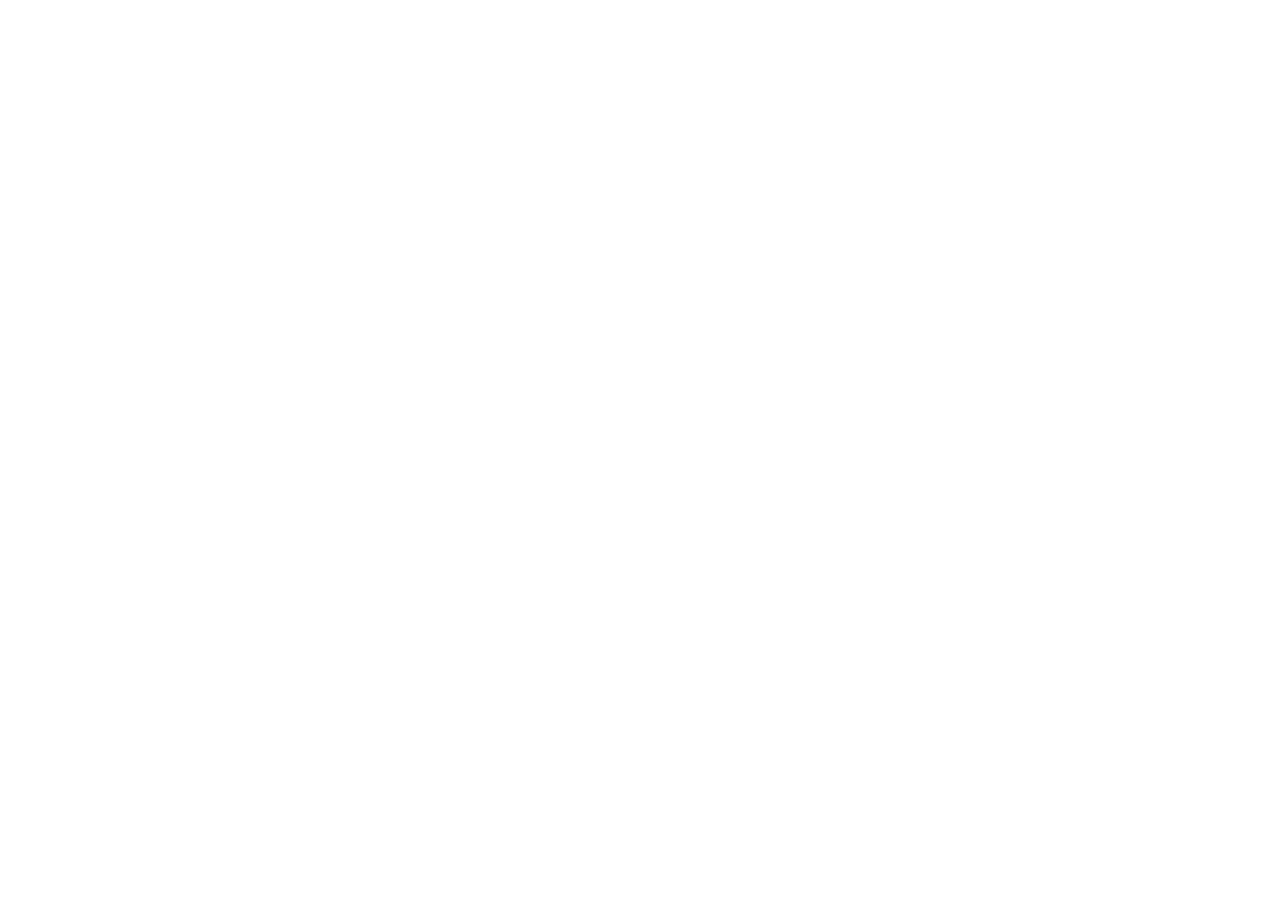
==== index.html @ 1a0c64b7 "added the bootstrap head information and css link" ====
<!doctype html>
<html lang="en">

<head>
    <meta charset="utf-8">
    <meta name="viewport" content="width=device-width, initial-scale=1, shrink-to-fit=no">
    <link rel="stylesheet" href="https://stackpath.bootstrapcdn.com/bootstrap/4.1.1/css/bootstrap.min.css" integrity="sha384-WskhaSGFgHYWDcbwN70/dfYBj47jz9qbsMId/iRN3ewGhXQFZCSftd1LZCfmhktB" crossorigin="anonymous">

    <title>Robert S.</title>
</head>

<body>

</body>

</html>
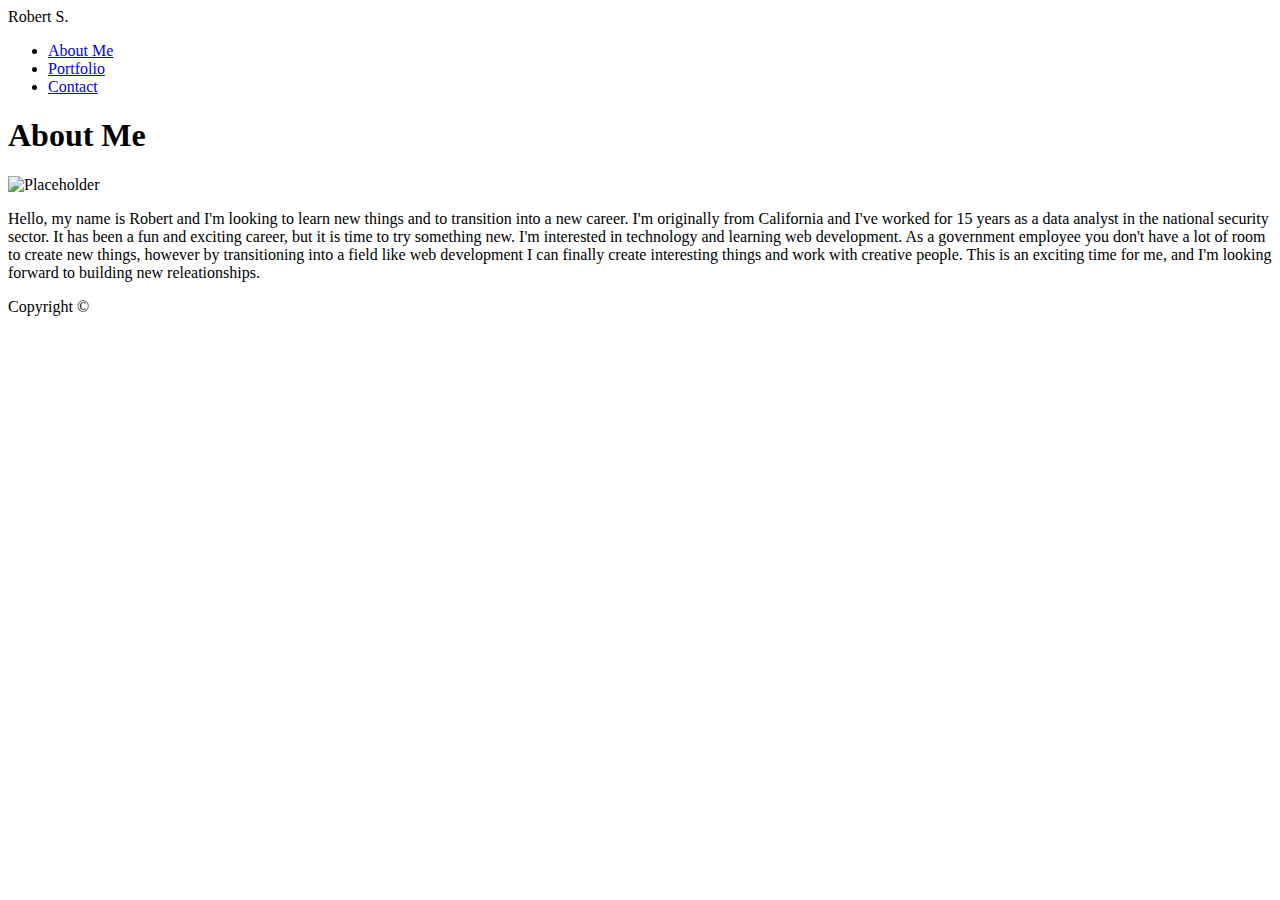
==== commit c19d8b20: "Created layout for index and applied it to the other html" ====
--- a/index.html
+++ b/index.html
@@ -10,6 +10,72 @@
 </head>
 
 <body>
+    <!-- Nav Bar -->
+    <div class="container-fluid">
+        <div class="row">
+            <div class="d-none d-sm-block col-md col-lg col-xl border-bottom">
+
+            </div>
+            <div class="d-sm-flex flex-fill d-flex col-12-sm col-3-md col-3-lg col-3-xl justify-content-center border-bottom bg-dark text-white">
+                <nav class="navbar-brand">
+                    <span class="navbar-text h1">Robert S.</span>
+                </nav>
+            </div>
+            <div class="d-none d-sm-block col-md col-lg col-xl border-bottom">
+
+
+            </div>
+            <div class="d-sm-flex d-flex flex-fill col-12-sm col-3-md col-3-lg col-3-xl border-bottom justify-content-center">
+                <ul class="nav">
+                    <li class="nav-item">
+                        <a class="nav-link active border-right" href="index.html#About Me">About Me</a>
+                    </li>
+                    <li class="nav-item">
+                        <a class="nav-link border-right" href="portfolio.html">Portfolio</a>
+                    </li>
+                    <li class="nav-item">
+                        <a class="nav-link" href="contact.html">Contact</a>
+                    </li>
+                </ul>
+            </div>
+            <div class="d-none d-sm-block col-md col-lg col-xl border-bottom">
+
+            </div>
+        </div>
+        <!-- Main body -->
+        <div class="mt-3">
+            <div class="row">
+                <div class="d-none d-sm-block col-md"></div>
+                <div class=" col-12-sm col-md-10 border mr-3">
+                    <div class="page-header border-bottom mr-4">
+                        <h1>About Me</h1>
+                    </div>
+
+                    <div class="row mt-3">
+                        <div class="col-12-sm col-md-2">
+                            <img src="http://placehold.it/150x150" alt="Placeholder" class="img-fluid mx-auto d-block">
+                        </div>
+                        <div class="col-12-sm col-md-7">
+                            <p>
+                                Hello, my name is Robert and I'm looking to learn new things and to transition into a new career. I'm originally from California and I've worked for 15 years as a data analyst in the national security sector. It has been a fun and exciting career, but
+                                it is time to try something new. I'm interested in technology and learning web development. As a government employee you don't have a lot of room to create new things, however by transitioning into a field like web development
+                                I can finally create interesting things and work with creative people. This is an exciting time for me, and I'm looking forward to building new releationships.
+                            </p>
+
+                        </div>
+                        <!-- <div class="d-none d-sm-block col-md"></div> -->
+                    </div>
+
+                </div>
+            </div>
+            <footer class="footer">
+                <div class="container">
+                    <div class="fixed-bottom border-top text-center">
+                        <span class="text">Copyright &#169;</span>
+                    </div>
+                </div>
+            </footer>
+        </div>
 
 </body>
 
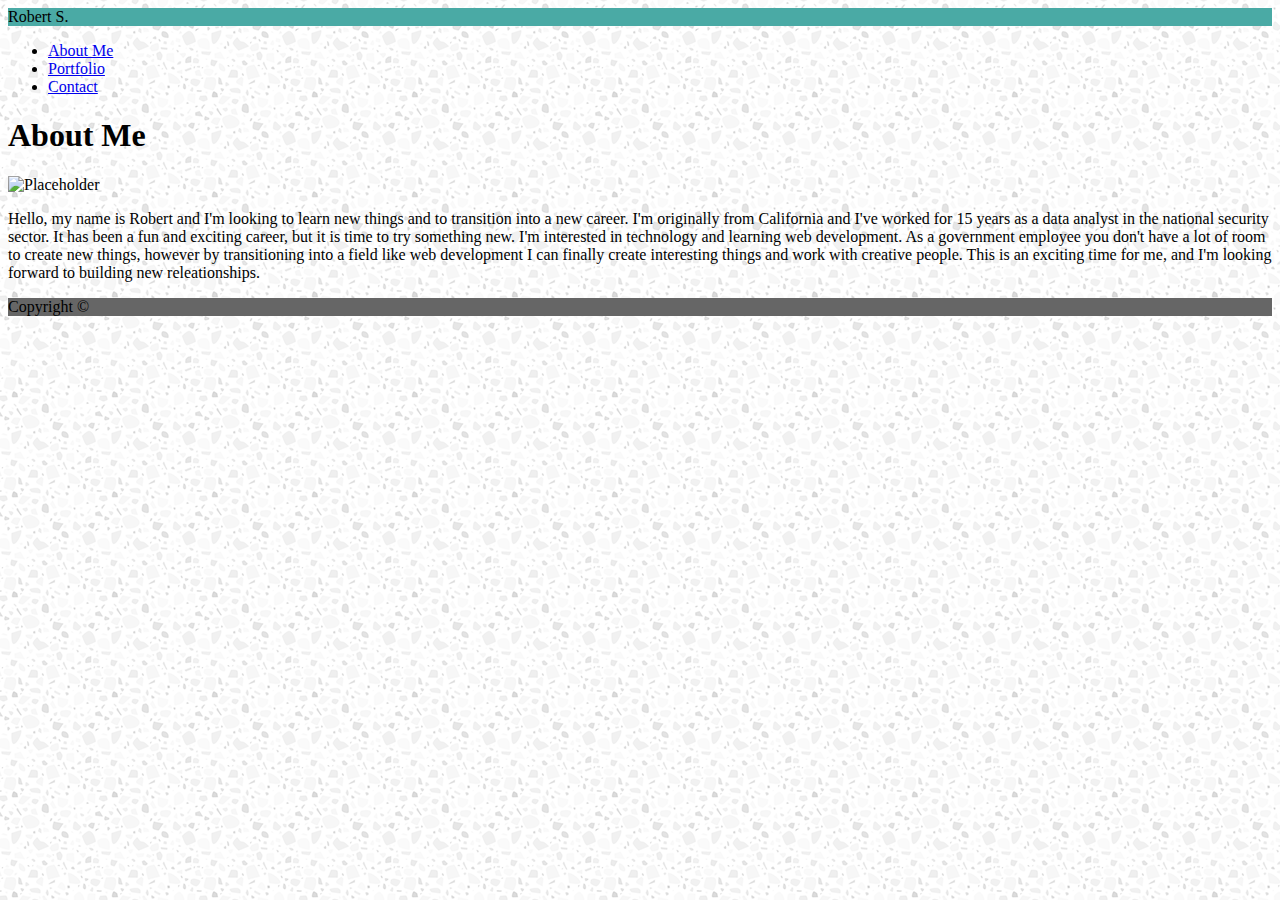
==== commit b028baab: "added image folder and background image. created custom css file" ====
--- a/index.html
+++ b/index.html
@@ -5,27 +5,28 @@
     <meta charset="utf-8">
     <meta name="viewport" content="width=device-width, initial-scale=1, shrink-to-fit=no">
     <link rel="stylesheet" href="https://stackpath.bootstrapcdn.com/bootstrap/4.1.1/css/bootstrap.min.css" integrity="sha384-WskhaSGFgHYWDcbwN70/dfYBj47jz9qbsMId/iRN3ewGhXQFZCSftd1LZCfmhktB" crossorigin="anonymous">
+    <link rel="stylesheet" href="assets/style.css">
 
     <title>Robert S.</title>
 </head>
 
-<body>
+<body class="background-image">
     <!-- Nav Bar -->
     <div class="container-fluid">
         <div class="row">
-            <div class="d-none d-sm-block col-md col-lg col-xl border-bottom">
+            <div class="d-none d-sm-block col-md col-lg col-xl border-bottom bg-white">
 
             </div>
-            <div class="d-sm-flex flex-fill d-flex col-12-sm col-3-md col-3-lg col-3-xl justify-content-center border-bottom bg-dark text-white">
+            <div class="d-sm-flex flex-fill d-flex col-12-sm col-3-md col-3-lg col-3-xl justify-content-center border-bottom text-white navbar-custom">
                 <nav class="navbar-brand">
                     <span class="navbar-text h1">Robert S.</span>
                 </nav>
             </div>
-            <div class="d-none d-sm-block col-md col-lg col-xl border-bottom">
+            <div class="d-none d-sm-block col-md col-lg col-xl border-bottom bg-white">
 
 
             </div>
-            <div class="d-sm-flex d-flex flex-fill col-12-sm col-3-md col-3-lg col-3-xl border-bottom justify-content-center">
+            <div class="d-sm-flex d-flex flex-fill col-12-sm col-3-md col-3-lg col-3-xl border-bottom justify-content-center bg-white">
                 <ul class="nav">
                     <li class="nav-item">
                         <a class="nav-link active border-right" href="index.html#About Me">About Me</a>
@@ -38,15 +39,15 @@
                     </li>
                 </ul>
             </div>
-            <div class="d-none d-sm-block col-md col-lg col-xl border-bottom">
+            <div class="d-none d-sm-block col-md col-lg col-xl border-bottom bg-white">
 
             </div>
         </div>
         <!-- Main body -->
-        <div class="mt-3">
+        <div class="mt-3 mr-1 ml-1">
             <div class="row">
                 <div class="d-none d-sm-block col-md"></div>
-                <div class=" col-12-sm col-md-10 border mr-3">
+                <div class=" col-12-sm col-md-8 border bg-white">
                     <div class="page-header border-bottom mr-4">
                         <h1>About Me</h1>
                     </div>
@@ -55,27 +56,29 @@
                         <div class="col-12-sm col-md-2">
                             <img src="http://placehold.it/150x150" alt="Placeholder" class="img-fluid mx-auto d-block">
                         </div>
-                        <div class="col-12-sm col-md-7">
+                        <div class="col-12-sm col-md-10 mb-1">
                             <p>
                                 Hello, my name is Robert and I'm looking to learn new things and to transition into a new career. I'm originally from California and I've worked for 15 years as a data analyst in the national security sector. It has been a fun and exciting career, but
                                 it is time to try something new. I'm interested in technology and learning web development. As a government employee you don't have a lot of room to create new things, however by transitioning into a field like web development
                                 I can finally create interesting things and work with creative people. This is an exciting time for me, and I'm looking forward to building new releationships.
                             </p>
-
                         </div>
-                        <!-- <div class="d-none d-sm-block col-md"></div> -->
                     </div>
-
                 </div>
+                <div class="d-none d-sm-block col-md"></div>
+            </div>
+            <div class="row">
+                <div class="col-12"></div>
             </div>
             <footer class="footer">
                 <div class="container">
-                    <div class="fixed-bottom border-top text-center">
-                        <span class="text">Copyright &#169;</span>
+                    <div class="fixed-bottom border-top text-center footer-custom">
+                        <span class="text text-white">Copyright &#169;</span>
                     </div>
                 </div>
             </footer>
         </div>
+    </div>
 
 </body>
 
--- a/assets/style.css
+++ b/assets/style.css
@@ -0,0 +1,11 @@
+.navbar-custom {
+    background-color: #4aaaa5;
+}
+
+.footer-custom {
+    background-color: #666666;
+}
+
+.background-image {
+    background-image: url(../images/light-grey-terrazzo.png);
+}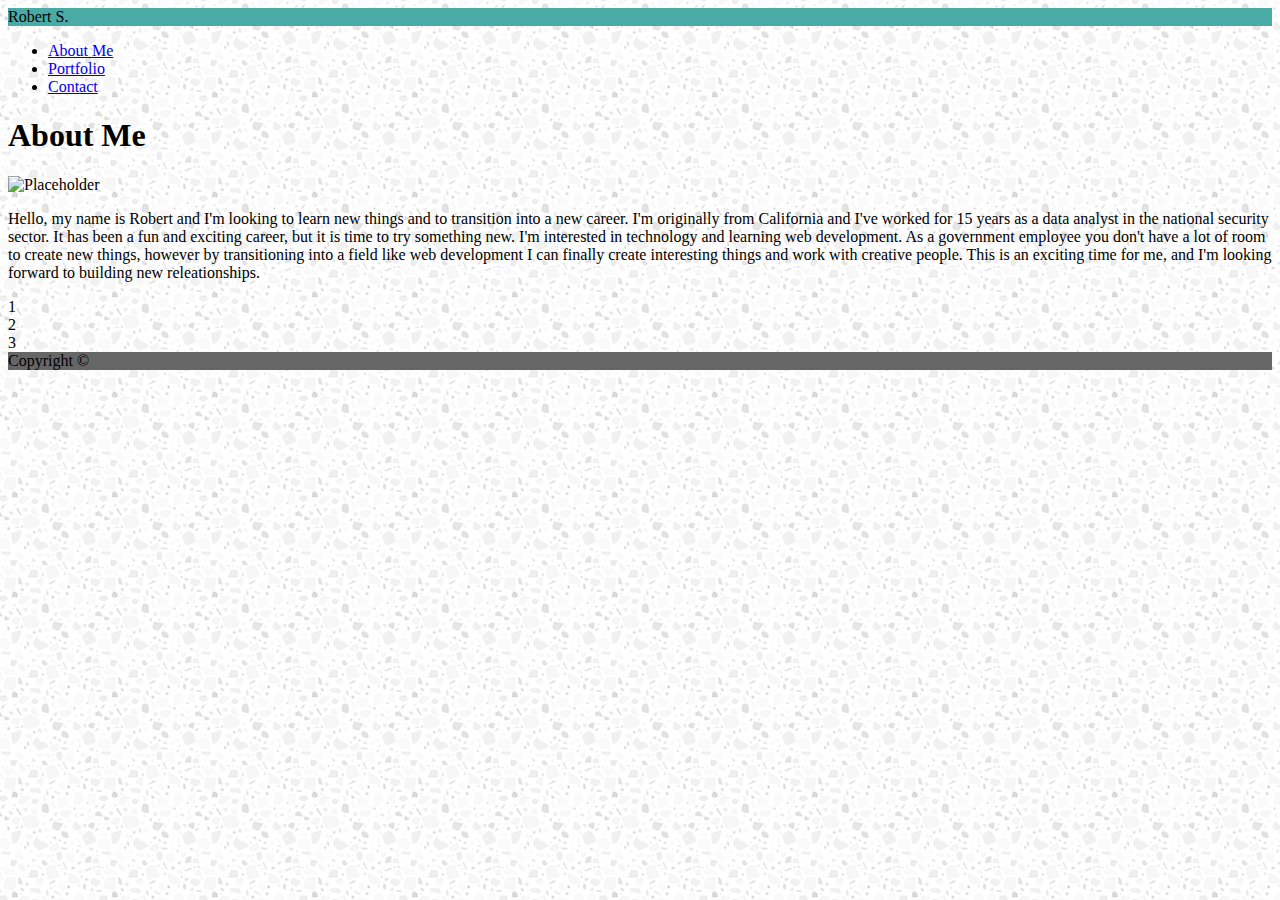
==== commit d8b346ea: "updated margins" ====
--- a/index.html
+++ b/index.html
@@ -47,7 +47,7 @@
         <div class="mt-3 mr-1 ml-1">
             <div class="row">
                 <div class="d-none d-sm-block col-md"></div>
-                <div class=" col-12-sm col-md-8 border bg-white">
+                <div class=" col-12-sm col-md-8 border mb-4  bg-white">
                     <div class="page-header border-bottom mr-4">
                         <h1>About Me</h1>
                     </div>
@@ -65,20 +65,26 @@
                         </div>
                     </div>
                 </div>
-                <div class="d-none d-sm-block col-md"></div>
-            </div>
-            <div class="row">
-                <div class="col-12"></div>
-            </div>
-            <footer class="footer">
-                <div class="container">
-                    <div class="fixed-bottom border-top text-center footer-custom">
-                        <span class="text text-white">Copyright &#169;</span>
+                <div class="row">
+                    <div class="col">
+                        1
+                    </div>
+                    <div class="col">
+                        2
+                    </div>
+                    <div class="col">
+                        3
                     </div>
                 </div>
-            </footer>
+                <footer class="footer">
+                    <div class="container">
+                        <div class="fixed-bottom border-top text-center footer-custom">
+                            <span class="text text-white">Copyright &#169;</span>
+                        </div>
+                    </div>
+                </footer>
+            </div>
         </div>
-    </div>
 
 </body>
 
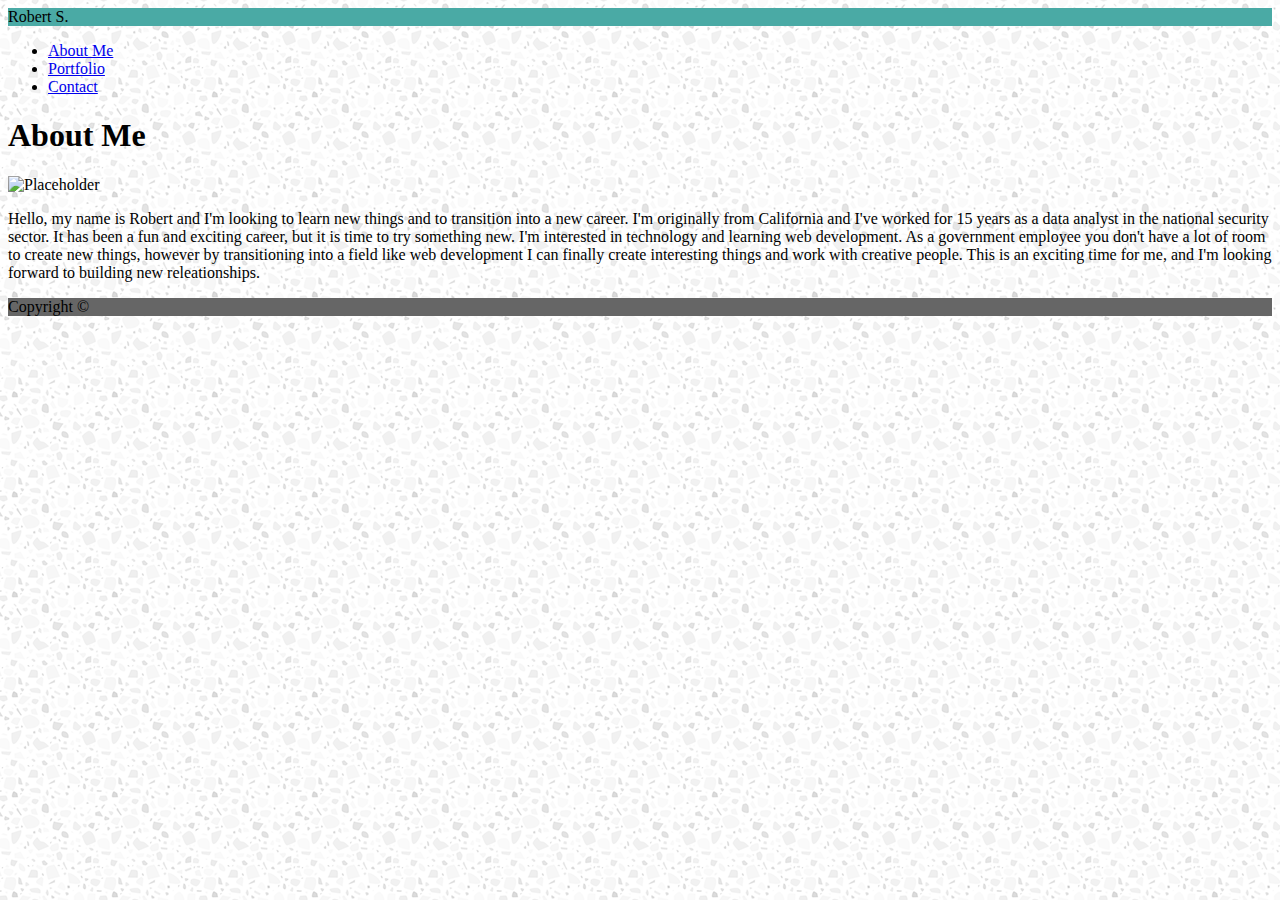
==== commit 6ea56158: "commented out the numbers" ====
--- a/index.html
+++ b/index.html
@@ -67,13 +67,13 @@
                 </div>
                 <div class="row">
                     <div class="col">
-                        1
+                        <!-- 1 -->
                     </div>
                     <div class="col">
-                        2
+                        <!-- 2 -->
                     </div>
                     <div class="col">
-                        3
+                        <!-- 3 -->
                     </div>
                 </div>
                 <footer class="footer">
